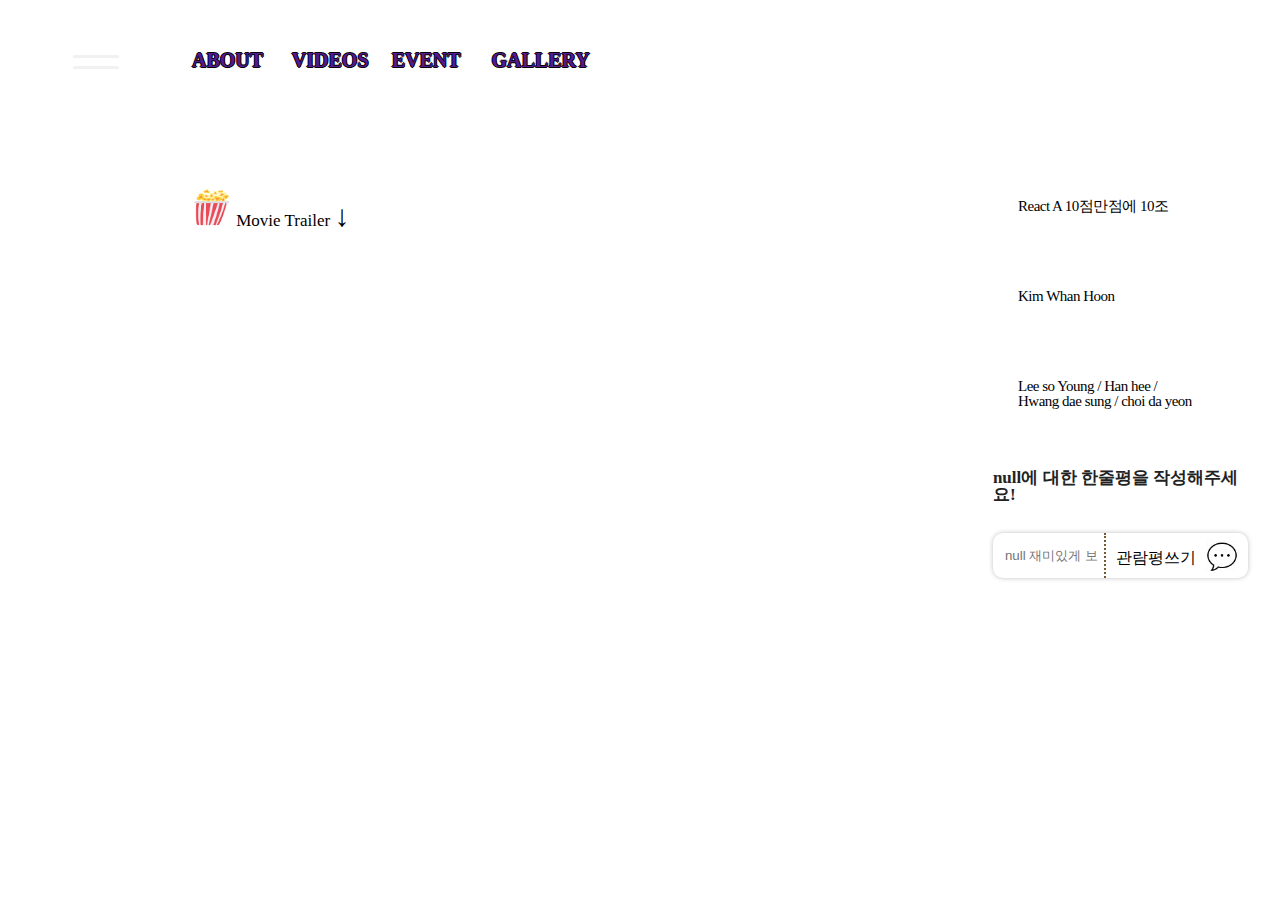
==== detailIndex.html @ 6a3ec354 "Merge pull request #13 from ddooo00/ddo" ====
<!DOCTYPE html>
<html lang="en">
  <head>
    <meta charset="UTF-8" />
    <meta http-equiv="X-UA-Compatible" content="IE=edge" />
    <meta name="viewport" content="width=device-width, initial-scale=1.0" />
    <link
      href="https://fonts.googleapis.com/css2?family=Noto+Sans+KR:wght@100;300;400;500;700;900&display=swap"
      rel="stylesheet"
    />
    <link
      href="https://fonts.googleapis.com/css2?family=Prompt:wght@100;200;300;400;500;600;700;800;900&display=swap"
      rel="stylesheet"
    />
    <link
      rel="stylesheet"
      href="https://cdnjs.cloudflare.com/ajax/libs/font-awesome/6.4.0/css/all.min.css"
      integrity="sha512-iecdLmaskl7CVkqkXNQ/ZH/XLlvWZOJyj7Yy7tcenmpD1ypASozpmT/E0iPtmFIB46ZmdtAc9eNBvH0H/ZpiBw=="
      crossorigin="anonymous"
    />
    <link rel="stylesheet" href="./css/reset.css" />
    <link rel="stylesheet" href="./css/style.css" />
    <script defer src="/js/detail.js"></script>
    <!-- <script defer src="/js/comment.js"></script> -->
    <title>Document</title>
  </head>
  <body>
    <div id="background-img">
      <div class="menuLine-inner">
        <div id="main-back">
          <div></div>
          <div></div>
        </div>
      </div>
      <div class="section-wrap">
        <header>
          <nav>
            <ul class="menu-list">
              <li id="li1">
                <a
                  id="shake"
                  style="
                    text-shadow: -1px 0 #000, 0 1px #000, 1px 0 #000,
                      0 -1px #000;
                  "
                  href=""
                  >ABOUT</a
                >
              </li>
              <li id="li2">
                <a
                  id="shake"
                  style="
                    text-shadow: -1px 0 #000, 0 1px #000, 1px 0 #000,
                      0 -1px #000;
                  "
                  href=""
                  >VIDEOS</a
                >
              </li>
              <li ld="li3">
                <a
                  id="shake"
                  style="
                    text-shadow: -1px 0 #000, 0 1px #000, 1px 0 #000,
                      0 -1px #000;
                  "
                  href=""
                  >EVENT</a
                >
              </li>
              <li id="li4">
                <a
                  id="shake"
                  style="
                    text-shadow: -1px 0 #000, 0 1px #000, 1px 0 #000,
                      0 -1px #000;
                  "
                  href=""
                  >GALLERY</a
                >
              </li>
            </ul>
          </nav>
        </header>
        <section>
          <div class="section-inner">
            <p
              style="
                text-shadow: -1px 0 #000, 0 1px #000, 1px 0 #000, 0 -1px #000;
              "
              id="detail-title"
            >
              JOKER
            </p>
            <p
              style="
                text-shadow: -1px 0 #a8a0a0, 0 1px #000, 1px 0 #000, 0 -1px #000;
              "
              class="detail-overview"
            >
              After reuniting with Gwen Stacy, Brooklyn’s full-time, friendly
              neighborhood Spider-Man is catapulted across the Multiverse, where
              he encounters the Spider Society, a team of Spider-People charged
              with protecting the Multiverse’s very existence. But when the
              heroes clash on how to handle a new threat, Miles finds himself
              pitted against the other Spiders and must set out on his own to
              save those he loves most.
            </p>
            <p class="learn-more">
              <img id="move" src="./img/jaconda-pop-corn.gif" alt="" /> Movie
              Trailer <a id="point">↓</a>
            </p>
            <dl>
              <iframe
                class="player"
                frameborder="0"
                allowfullscreen="1"
                allow="accelerometer; autoplay; clipboard-write; encrypted-media; gyroscope; picture-in-picture; web-share"
                title="FAST X | Official Trailer"
                width="100%"
                height="250"
                src="https://www.youtube.com/embed/32RAq6JzY-w?playsinline=1&amp;playlist=32RAq6JzY-w&amp;autoplay=0&amp;color=white&amp;controls=1&amp;fs=1&amp;enablejsapi=1&amp;origin=http%3A%2F%2F127.0.0.1%3A5500&amp;widgetid=1"
              ></iframe>
            </dl>
          </div>
        </section>
      </div>
      <aside>
        <div class="sns-wrap">
          <div class="sns">
            <ul class="sns-list">
              <li class="followUs">FOLLOW US</li>

              <li><i class="fa fa-brands fa-youtube"></i></li>
              <li><i class="fa fa-brands fa-facebook-f"></i></li>
              <li><i class="fa fa-brands fa-twitter"></i></li>
            </ul>
          </div>
        </div>
        <div class="movieInfo-wrap">
          <ul class="movieInfo-list">
            <li>
              <p class="movieInfo-title">GROUP</p>
              <p class="movieInfo-info">React A 10점만점에 10조</p>
            </li>
            <li>
              <p class="movieInfo-title">captain</p>
              <p class="movieInfo-info">Kim Whan Hoon</p>
            </li>
            <li>
              <p class="movieInfo-title">Member</p>
              <p class="movieInfo-info">
                Lee so Young / Han hee /<br />
                Hwang dae sung / choi da yeon
              </p>
            </li>
          </ul>
        </div>
        <div id="comment-container">
          <h3
            style="font-weight: bold; text-decoration: dashed; font-size: 17px"
          >
            OOOO에 대한 한줄평을 작성해주세요!
          </h3>
          <div id="comment-input-container">
            <input type="text" name="comment" id="comment-input" />
            <div id="write-comment-icon-container">
              <img src="./img/write-comment-animated.gif" />
              <p>관람평쓰기</p>
            </div>
          </div>
          <div class="comments-list">
            <div class="comment">
              <span class="writer">김환훈</span>
              <input
                type="text"
                name="comment-list"
                class="comment-value"
                readonly
                value="asdfasdfs"
              />
              <div class="comment-list-container">
                <img class="edit-button" src="./img/edit.png" />
                <img class="delete-button" src="./img/delete.png" />
              </div>
            </div>
          </div>
        </div>
      </aside>
    </div>
    <script src="./js/comment.js"></script>
  </body>
</html>
---- css/style.css ----
:root {
  --line-color: rgba(255, 255, 255, 0.1);
  --border-color: rgba(255, 255, 255, 0.1);
  --text-color: rgba(255, 255, 255, 0.8);
}
body {
  width: 100%;
  height: 100vh;
}
#background-img {
  height: 100vh;
  background: url(/images/main-background.jpg) no-repeat;
  background-size: 100% 100%;
  background-position: center;
  background-blend-mode: multiply;
}
.menuLine-inner {
  width: 15%;
  height: 100vh;
  float: left;
}
#main-back {
  width: 50%;
  margin: 55px auto 0px auto;
  position: relative;
  left: 0;
  top: 0;
  cursor: pointer;
}
#main-back::before {
  display: block;
  content: "";
  position: absolute;
  left: 50%;
  top: -60px;
  margin-left: -1px;
  width: 2px;
  height: 40px;
  background-color: var(--line-color);
}
#main-back::after {
  display: block;
  content: "";
  position: absolute;
  left: 50%;
  top: 40px;
  margin-left: -1px;
  width: 2px;
  height: calc(100vh - 95px);
  background-color: var(--line-color);
}
#main-back div {
  width: 46px;
  height: 3px;
  background-color: #f1f1f1;
  border-radius: 2px;
  margin: 0 auto 8px auto;
}
.section-wrap {
  width: 60%;
  float: left;
}
header {
  width: 100%;
}
.menu-list {
  display: flex;
}

.menu-list li {
  width: 13%;
  padding: 50px 0px;
  font-size: 20px;
  font-weight: bold;
  color: white;
}

.menu-list a {
  text-decoration: none;
}

#shake:hover {
  color: red;
  font-size: 22px;
}

section {
}
.section-inner {
  padding: 4% 35% 0px 0px;
}
#detail-title {
  font-size: 70px;
  margin-bottom: 17px;
  font-weight: 700;
}
.detail-overview {
  font-size: 15px;
  font-weight: 300;
  line-height: 25px;
  margin-bottom: 7%;
  word-break: break-all;
}
.learn-more {
  font-size: 17px;
  position: relative;
  left: 0;
  top: 0;
}
.learn-more::after {
  display: block;
  content: "";
  width: 154px;
  height: 18px;
  background: url(/images/learn-arrow.png) no-repeat;
  position: absolute;
  left: 150px;
  top: 50%;
  margin-top: -9px;
}
dl {
  padding-top: 24%;
}
dt {
  font-size: 22px;
  color: var(--text-color);
  font-weight: 500;
  padding-bottom: 15px;
}
dd {
  font-size: 20px;
  font-weight: 300;
}
aside {
  width: 25%;
  height: 100vh;
  float: right;
  box-sizing: border-box;
  border-left: solid 1px var(--border-color);
}
.sns-wrap {
}
.sns {
  display: flex;
  padding: 45px;
  border-bottom: solid 1px var(--border-color);
}
.sns-list {
  display: flex;
  width: 100%;
  justify-content: space-around;
}
.sns-list li {
}
.followUs {
  font-size: 25px;
  font-weight: 500;
  letter-spacing: -0.5px;
  color: var(--text-color);
}
.fa {
  font-size: 20px;
  color: var(--text-color);
}
.movieInfo-list {
  padding: 48px 0px 0px 57px;
}
.movieInfo-list li {
  margin-bottom: 40px;
}
.movieInfo-title {
  font-size: 20px;
  font-weight: 500;
  letter-spacing: 0.5px;
  margin-bottom: 15px;
  color: var(--text-color);
}
.movieInfo-info {
  font-size: 15px;
  letter-spacing: -0.5px;
}
#move {
  width: 40px;
  height: 40px;
}
#point {
  font-size: 30px;
}
.player {
  margin-top: -100px;
  width: 460px;
  height: 300px;
}
/* 코멘트 */
#comment-container {
  display: flex;
  flex-direction: column;
  align-items: center;
  gap: 30px;
  margin-bottom: 80px;
  width: 100%;
  max-width: 1200px;
}

#comment-container h3 {
  width: 80%;
  padding: 20px 0 0 0;
  font-size: 1.2rem;
  color: #222;
}

#comment-input-container {
  display: flex;
  width: 80%;
  position: relative;
}
#comment-input {
  width: 100%;
  padding: 15px;
  padding-right: 150px;
  border-radius: 10px;
  border: none;
  box-shadow: 0 0 5px 0 #c0c0c0;
  color: #222;
  padding-left: 60px;
}
#comment-input {
  padding-left: 12px;
}
#write-comment-icon-container {
  position: absolute;
  display: flex;
  top: 0;
  bottom: 0;
  right: 0;
  align-items: center;
  flex-direction: row-reverse;
  gap: 10px;
  border-width: 0px 0px 0px 2px;
  border-color: #735936;
  border-style: dotted;
  padding: 10px;
  border-radius: 0 10px 10px 0;
  cursor: pointer;
  transition: ease-in-out 1s;
}

#write-comment-icon-container img {
  width: 32px;
}
#write-comment-icon-container p,
#comment-list-container p {
  padding-top: 5px;
}
#write-comment-icon-container:hover {
  transform: translateX(-30px);
  transition: ease-in-out 0.2s;
  border-color: #ae7122;
  border-style: dotted;
  border-width: 2px;
}
#write-comment-icon-container:active {
  transform: translateX(0px);
  transition: ease-in-out 0.6s;
  border-color: #ae7122;
  border-style: dotted;
  border-width: 2px;
}

.comment {
  display: flex;
  width: 80%;
  position: relative;
}

.comment-list-container {
  position: absolute;
  display: flex;
  top: 0;
  bottom: 0;
  right: 0;
  align-items: center;
  flex-direction: row;
  justify-content: end;
  gap: 15px;
  border-width: 0px 0px 0px 1px;
  border-color: #b2b2b2;
  border-style: solid;
  padding: 10px;
  border-radius: 0 10px 10px 0;
  transition: ease-in-out 1s;
  width: 132px;
}

.comment-list-container img {
  width: 22px;
  cursor: pointer;
}

.writer {
  position: absolute;
  top: 15px;
  left: 10px;
  color: black;
}

.comments-list {
  width: 80%;
  display: flex;
  flex-direction: column;
  gap: 25px;
}

.comment {
  display: flex;
  width: 100%;
}

.comment-value {
  width: 100%;
  padding: 15px;
  padding-right: 150px;
  border-radius: 10px;
  border: none;
  box-shadow: 0 0 5px 0 #c0c0c0;
  color: #222;
  padding-left: 60px;
}

.comment-time {
  font-size: 0.7rem;
  color: #555;
  position: absolute;
  right: 70px;
  top: 10px;
  text-align: center;
  line-height: 1.3;
}
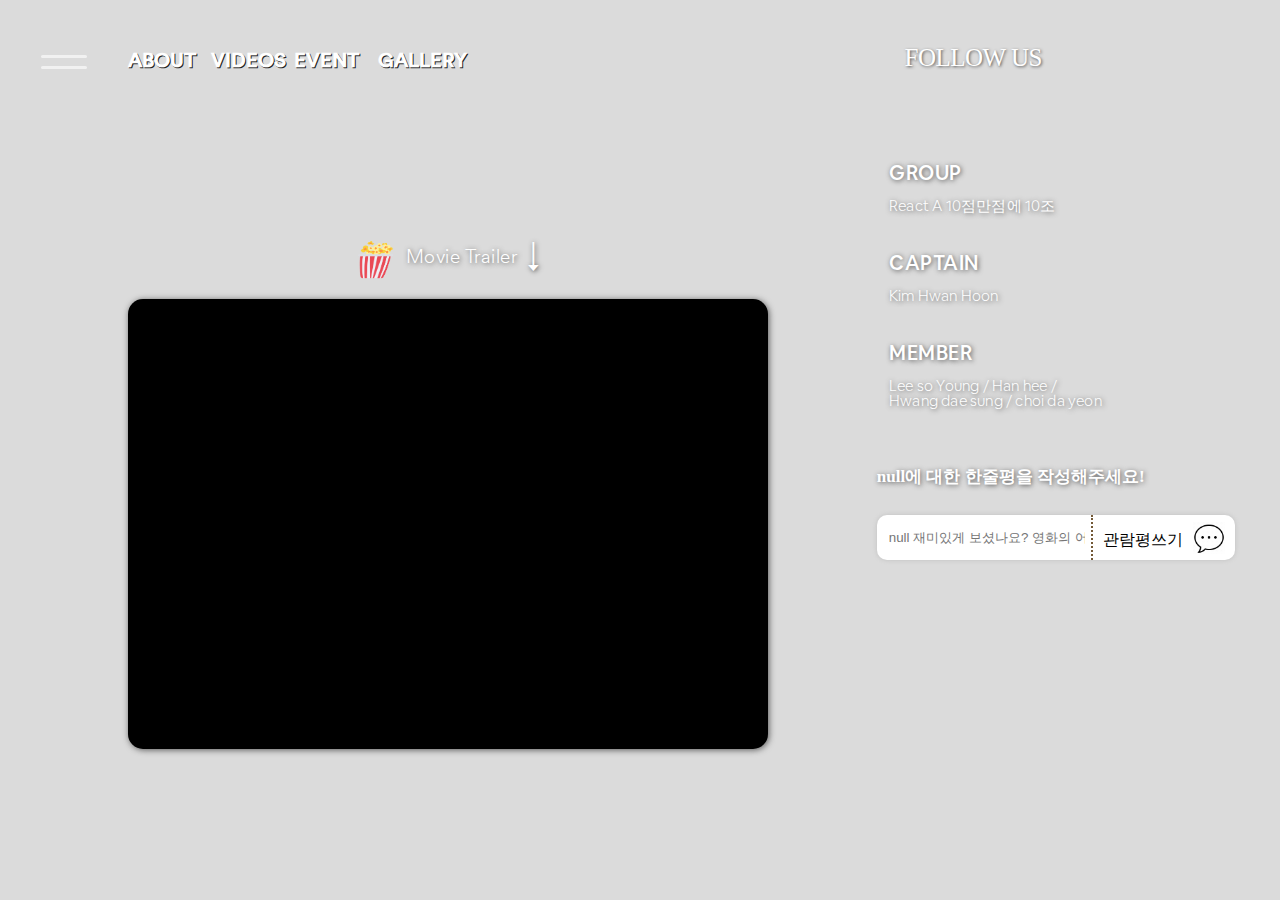
==== commit 36f3c546: "20230608 version 1.0.0 수고하셨습니다!" ====
--- a/detailIndex.html
+++ b/detailIndex.html
@@ -1,194 +1,120 @@
 <!DOCTYPE html>
 <html lang="en">
-  <head>
-    <meta charset="UTF-8" />
-    <meta http-equiv="X-UA-Compatible" content="IE=edge" />
-    <meta name="viewport" content="width=device-width, initial-scale=1.0" />
-    <link
-      href="https://fonts.googleapis.com/css2?family=Noto+Sans+KR:wght@100;300;400;500;700;900&display=swap"
-      rel="stylesheet"
-    />
-    <link
-      href="https://fonts.googleapis.com/css2?family=Prompt:wght@100;200;300;400;500;600;700;800;900&display=swap"
-      rel="stylesheet"
-    />
-    <link
-      rel="stylesheet"
-      href="https://cdnjs.cloudflare.com/ajax/libs/font-awesome/6.4.0/css/all.min.css"
-      integrity="sha512-iecdLmaskl7CVkqkXNQ/ZH/XLlvWZOJyj7Yy7tcenmpD1ypASozpmT/E0iPtmFIB46ZmdtAc9eNBvH0H/ZpiBw=="
-      crossorigin="anonymous"
-    />
-    <link rel="stylesheet" href="./css/reset.css" />
-    <link rel="stylesheet" href="./css/style.css" />
-    <script defer src="/js/detail.js"></script>
-    <!-- <script defer src="/js/comment.js"></script> -->
-    <title>Document</title>
-  </head>
-  <body>
-    <div id="background-img">
-      <div class="menuLine-inner">
-        <div id="main-back">
-          <div></div>
-          <div></div>
+
+<head>
+  <meta charset="UTF-8" />
+  <meta http-equiv="X-UA-Compatible" content="IE=edge" />
+  <meta name="viewport" content="width=device-width, initial-scale=1.0" />
+  <link href="https://fonts.googleapis.com/css2?family=Noto+Sans+KR:wght@100;300;400;500;700;900&display=swap"
+    rel="stylesheet" />
+  <link href="https://fonts.googleapis.com/css2?family=Prompt:wght@100;200;300;400;500;600;700;800;900&display=swap"
+    rel="stylesheet" />
+  <link rel="stylesheet" href="https://cdnjs.cloudflare.com/ajax/libs/font-awesome/6.4.0/css/all.min.css"
+    integrity="sha512-iecdLmaskl7CVkqkXNQ/ZH/XLlvWZOJyj7Yy7tcenmpD1ypASozpmT/E0iPtmFIB46ZmdtAc9eNBvH0H/ZpiBw=="
+    crossorigin="anonymous" />
+  <link rel="stylesheet" href="./css/reset.css" />
+  <link rel="stylesheet" href="./css/detailed_style.css" />
+  <script src="./js/comment.js" defer></script>
+  <script defer src="/js/detail.js"></script>
+  <script src="https://www.youtube.com/iframe_api" defer></script>
+  <!-- <script defer src="/js/comment.js"></script> -->
+  <title>Document</title>
+</head>
+
+<body>
+  <div id="background-img">
+    <div class="menuLine-inner">
+      <div id="main-back">
+        <div></div>
+        <div></div>
+      </div>
+    </div>
+    <div class="section-wrap">
+      <header>
+        <nav>
+          <ul class="menu-list">
+            <li id="li1">
+              <a id="shake" href="">ABOUT</a>
+            </li>
+            <li id="li2">
+              <a id="shake" href="">VIDEOS</a>
+            </li>
+            <li ld="li3">
+              <a id="shake" href="">EVENT</a>
+            </li>
+            <li id="li4">
+              <a id="shake" href="">GALLERY</a>
+            </li>
+          </ul>
+        </nav>
+      </header>
+      <section>
+        <div class="section-inner">
+          <h1 id="detail-title"></h1>
+          <p class="detail-overview"></p>
+          <p class="learn-more">
+            <img id="move" src="./img/jaconda-pop-corn.gif" alt="" /> Movie
+            Trailer <a id="point">↓</a>
+          </p>
+        </div>
+        <div id="player"></div>
+      </section>
+    </div>
+    <aside>
+      <div class="sns-wrap">
+        <div class="sns">
+          <ul class="sns-list">
+            <li class="followUs">FOLLOW US</li>
+            <li><i class="fa fa-brands fa-youtube"></i></li>
+            <li><i class="fa fa-brands fa-facebook-f"></i></li>
+            <li><i class="fa fa-brands fa-twitter"></i></li>
+          </ul>
         </div>
       </div>
-      <div class="section-wrap">
-        <header>
-          <nav>
-            <ul class="menu-list">
-              <li id="li1">
-                <a
-                  id="shake"
-                  style="
-                    text-shadow: -1px 0 #000, 0 1px #000, 1px 0 #000,
-                      0 -1px #000;
-                  "
-                  href=""
-                  >ABOUT</a
-                >
-              </li>
-              <li id="li2">
-                <a
-                  id="shake"
-                  style="
-                    text-shadow: -1px 0 #000, 0 1px #000, 1px 0 #000,
-                      0 -1px #000;
-                  "
-                  href=""
-                  >VIDEOS</a
-                >
-              </li>
-              <li ld="li3">
-                <a
-                  id="shake"
-                  style="
-                    text-shadow: -1px 0 #000, 0 1px #000, 1px 0 #000,
-                      0 -1px #000;
-                  "
-                  href=""
-                  >EVENT</a
-                >
-              </li>
-              <li id="li4">
-                <a
-                  id="shake"
-                  style="
-                    text-shadow: -1px 0 #000, 0 1px #000, 1px 0 #000,
-                      0 -1px #000;
-                  "
-                  href=""
-                  >GALLERY</a
-                >
-              </li>
-            </ul>
-          </nav>
-        </header>
-        <section>
-          <div class="section-inner">
-            <p
-              style="
-                text-shadow: -1px 0 #000, 0 1px #000, 1px 0 #000, 0 -1px #000;
-              "
-              id="detail-title"
-            >
-              JOKER
+      <div class="movieInfo-wrap">
+        <ul class="movieInfo-list">
+          <li>
+            <h3 class="movieInfo-title">GROUP</h3>
+            <p class="movieInfo-info">React A 10점만점에 10조</p>
+          </li>
+          <li>
+            <h3 class="movieInfo-title">captain</h3>
+            <p class="movieInfo-info">Kim Hwan Hoon</p>
+          </li>
+          <li>
+            <h3 class="movieInfo-title">Member</h3>
+            <p class="movieInfo-info">
+              Lee so Young / Han hee /<br />
+              Hwang dae sung / choi da yeon
             </p>
-            <p
-              style="
-                text-shadow: -1px 0 #a8a0a0, 0 1px #000, 1px 0 #000, 0 -1px #000;
-              "
-              class="detail-overview"
-            >
-              After reuniting with Gwen Stacy, Brooklyn’s full-time, friendly
-              neighborhood Spider-Man is catapulted across the Multiverse, where
-              he encounters the Spider Society, a team of Spider-People charged
-              with protecting the Multiverse’s very existence. But when the
-              heroes clash on how to handle a new threat, Miles finds himself
-              pitted against the other Spiders and must set out on his own to
-              save those he loves most.
-            </p>
-            <p class="learn-more">
-              <img id="move" src="./img/jaconda-pop-corn.gif" alt="" /> Movie
-              Trailer <a id="point">↓</a>
-            </p>
-            <dl>
-              <iframe
-                class="player"
-                frameborder="0"
-                allowfullscreen="1"
-                allow="accelerometer; autoplay; clipboard-write; encrypted-media; gyroscope; picture-in-picture; web-share"
-                title="FAST X | Official Trailer"
-                width="100%"
-                height="250"
-                src="https://www.youtube.com/embed/32RAq6JzY-w?playsinline=1&amp;playlist=32RAq6JzY-w&amp;autoplay=0&amp;color=white&amp;controls=1&amp;fs=1&amp;enablejsapi=1&amp;origin=http%3A%2F%2F127.0.0.1%3A5500&amp;widgetid=1"
-              ></iframe>
-            </dl>
-          </div>
-        </section>
+          </li>
+        </ul>
       </div>
-      <aside>
-        <div class="sns-wrap">
-          <div class="sns">
-            <ul class="sns-list">
-              <li class="followUs">FOLLOW US</li>
-
-              <li><i class="fa fa-brands fa-youtube"></i></li>
-              <li><i class="fa fa-brands fa-facebook-f"></i></li>
-              <li><i class="fa fa-brands fa-twitter"></i></li>
-            </ul>
+      <div id="comment-container">
+        <h3 style="font-weight: bold; text-decoration: dashed; font-size: 17px">
+          OOOO에 대한 한줄평을 작성해주세요!
+        </h3>
+        <div id="comment-input-container">
+          <input type="text" name="comment" id="comment-input" />
+          <div id="write-comment-icon-container">
+            <img src="./img/write-comment-animated.gif" />
+            <p>관람평쓰기</p>
           </div>
         </div>
-        <div class="movieInfo-wrap">
-          <ul class="movieInfo-list">
-            <li>
-              <p class="movieInfo-title">GROUP</p>
-              <p class="movieInfo-info">React A 10점만점에 10조</p>
-            </li>
-            <li>
-              <p class="movieInfo-title">captain</p>
-              <p class="movieInfo-info">Kim Whan Hoon</p>
-            </li>
-            <li>
-              <p class="movieInfo-title">Member</p>
-              <p class="movieInfo-info">
-                Lee so Young / Han hee /<br />
-                Hwang dae sung / choi da yeon
-              </p>
-            </li>
-          </ul>
-        </div>
-        <div id="comment-container">
-          <h3
-            style="font-weight: bold; text-decoration: dashed; font-size: 17px"
-          >
-            OOOO에 대한 한줄평을 작성해주세요!
-          </h3>
-          <div id="comment-input-container">
-            <input type="text" name="comment" id="comment-input" />
-            <div id="write-comment-icon-container">
-              <img src="./img/write-comment-animated.gif" />
-              <p>관람평쓰기</p>
-            </div>
-          </div>
-          <div class="comments-list">
-            <div class="comment">
-              <span class="writer">김환훈</span>
-              <input
-                type="text"
-                name="comment-list"
-                class="comment-value"
-                readonly
-                value="asdfasdfs"
-              />
-              <div class="comment-list-container">
-                <img class="edit-button" src="./img/edit.png" />
-                <img class="delete-button" src="./img/delete.png" />
-              </div>
+        <div class="comments-list">
+          <div class="comment">
+            <span class="writer">김환훈</span>
+            <input type="text" name="comment-list" class="comment-value" readonly value="asdfasdfs" />
+            <div class="comment-list-container">
+              <img class="edit-button" src="./img/edit.png" />
+              <img class="delete-button" src="./img/delete.png" />
             </div>
           </div>
         </div>
-      </aside>
-    </div>
-    <script src="./js/comment.js"></script>
-  </body>
-</html>
+      </div>
+    </aside>
+  </div>
+
+</body>
+
+</html>--- a/css/detailed_style.css
+++ b/css/detailed_style.css
@@ -0,0 +1,432 @@
+@font-face {
+  font-family: Circular-lt;
+  src: url(./font/CircularSpotifyTxT-Light.ttf);
+}
+
+@font-face {
+  font-family: Circular-md;
+  src: url(./font/CircularSpotifyTxT-Med.ttf);
+}
+
+@font-face {
+  font-family: Airbnb-Cereal-lt;
+  src: url(./font/AirbnbCereal_W_Lt.otf);
+}
+
+@font-face {
+  font-family: Airbnb-Cereal-md;
+  src: url(./font/AirbnbCereal_W_Md.otf);
+}
+
+h1 {
+  font-family: Circular-md;
+}
+
+body {
+  width: 100%;
+  height: 100vh;
+}
+
+i {
+  cursor: pointer;
+}
+
+#background-img {
+  width: 100%;
+  min-width: 1200px;
+  height: 100vh;
+  background: url(/img/main-background.jpg) no-repeat;
+  background-size: 100% 100% !important;
+  background-position: center !important;
+  background-color: #04040425 !important;
+  background-blend-mode: multiply;
+}
+
+.menuLine-inner {
+  width: 10%;
+  height: 100vh;
+  float: left;
+}
+
+#main-back {
+  width: 50%;
+  margin: 55px auto 0px auto;
+  position: relative;
+  left: 0;
+  top: 0;
+  cursor: pointer;
+}
+
+#main-back::before {
+  display: block;
+  content: "";
+  position: absolute;
+  left: 50%;
+  top: -60px;
+  margin-left: -1px;
+  width: 2px;
+  height: 40px;
+  background-color: var(--line-color);
+}
+
+#main-back::after {
+  display: block;
+  content: "";
+  position: absolute;
+  left: 50%;
+  top: 40px;
+  margin-left: -1px;
+  width: 2px;
+  height: calc(100vh - 95px);
+  background-color: var(--line-color);
+}
+
+#main-back div {
+  width: 46px;
+  height: 3px;
+  background-color: #f1f1f1;
+  border-radius: 2px;
+  margin: 0 auto 8px auto;
+}
+
+.section-wrap {
+  width: 50%;
+  float: left;
+}
+
+header {
+  width: 100%;
+}
+
+.menu-list {
+  display: flex;
+}
+
+.menu-list li {
+  width: 13%;
+  padding: 50px 0px;
+  font-size: 20px;
+  font-weight: bold;
+  color: white;
+}
+
+.menu-list a {
+  text-decoration: none;
+  color: white;
+  font-family: Circular-md, -apple-system, "system-ui", "Segoe UI", Roboto, Oxygen, Ubuntu, Cantarell, "Fira Sans", "Droid Sans", "Helvetica Neue", sans-serif;
+  text-shadow: 1px 1px #222;
+  transition: 0.25s ease-in-out;
+}
+
+#shake:hover {
+  color: red;
+  font-size: 22px;
+}
+
+section {
+  display: flex;
+  flex-direction: column;
+  gap: 20px;
+}
+
+.section-inner {
+  display: flex;
+  flex-direction: column;
+  gap: 50px;
+  color: white;
+  font-family: Circular-lt, -apple-system, "system-ui", "Segoe UI", Roboto, Oxygen, Ubuntu, Cantarell, "Fira Sans", "Droid Sans", "Helvetica Neue", sans-serif
+}
+
+.section-inner:nth-child(1) {
+  text-shadow: 3px 3px #222;
+}
+
+.detail-overview {
+  text-shadow: 1px 1px 5px #545454;
+  letter-spacing: 0.5px;
+}
+
+#detail-title {
+  font-size: 70px;
+  margin-bottom: 17px;
+  font-weight: 700;
+}
+
+.detail-overview {
+  font-size: 1rem;
+  font-weight: 400;
+  line-height: 1.5;
+}
+
+.learn-more {
+  display: flex;
+  justify-content: center;
+  align-items: center;
+  gap: 10px;
+  font-size: 1.2rem;
+  position: relative;
+  left: 0;
+  top: 0;
+  text-shadow: 1px 1px 5px #545454;
+  letter-spacing: 0.5px;
+}
+
+dl {
+  padding-top: 24%;
+}
+
+dt {
+  font-size: 22px;
+  color: var(--text-color);
+  font-weight: 500;
+  padding-bottom: 15px;
+}
+
+dd {
+  font-size: 20px;
+  font-weight: 300;
+}
+
+aside {
+  width: 35%;
+  height: 100vh;
+  float: right;
+  box-sizing: border-box;
+  border-left: solid 1px var(--border-color);
+
+}
+
+.sns-wrap {
+  color: white;
+  text-shadow: 1px 1px 3px #545454;
+}
+
+.sns {
+  display: flex;
+  padding: 45px;
+  border-bottom: solid 1px var(--border-color);
+}
+
+.sns-list {
+  display: flex;
+  width: 100%;
+  justify-content: space-around;
+}
+
+.followUs {
+  font-size: 25px;
+  font-weight: 500;
+  letter-spacing: -0.5px;
+  color: var(--text-color);
+}
+
+.fa {
+  font-size: 20px;
+  color: var(--text-color);
+}
+
+.movieInfo-list {
+  padding: 48px 0px 0px 57px;
+}
+
+.movieInfo-list li {
+  margin-bottom: 40px;
+}
+
+.movieInfo-title {
+  font-size: 20px;
+  font-weight: 500;
+  letter-spacing: 0.5px;
+  margin-bottom: 15px;
+  color: var(--text-color);
+}
+
+.movieInfo-info {
+  font-size: 15px;
+  letter-spacing: -0.5px;
+}
+
+#move {
+  width: 40px;
+  height: 40px;
+}
+
+#point {
+  font-size: 30px;
+}
+
+#player {
+  width: 100%;
+  height: 450px;
+  background: black;
+  border-radius: 15px;
+  box-shadow: 1px 1px 6px 0px #5a5a5a;
+}
+
+/* 코멘트 */
+#comment-container {
+  display: flex;
+  flex-direction: column;
+  align-items: center;
+  gap: 30px;
+  margin-bottom: 80px;
+  width: 100%;
+  max-width: 1200px;
+}
+
+#comment-container h3 {
+  width: 80%;
+  padding: 20px 0 0 0;
+  font-size: 1.3rem;
+  color: #ffffff;
+  text-shadow: 1px 1px 5px #545454;
+}
+
+#comment-input-container {
+  display: flex;
+  width: 80%;
+  position: relative;
+}
+
+#comment-input {
+  width: 100%;
+  padding: 15px;
+  padding-right: 150px;
+  border-radius: 10px;
+  border: none;
+  box-shadow: 0 0 5px 0 #c0c0c0;
+  color: #222;
+  padding-left: 60px;
+}
+
+#comment-input {
+  padding-left: 12px;
+}
+
+#write-comment-icon-container {
+  position: absolute;
+  display: flex;
+  top: 0;
+  bottom: 0;
+  right: 0;
+  align-items: center;
+  flex-direction: row-reverse;
+  gap: 10px;
+  border-width: 0px 0px 0px 2px;
+  border-color: #735936;
+  border-style: dotted;
+  padding: 10px;
+  border-radius: 0 10px 10px 0;
+  cursor: pointer;
+  transition: ease-in-out 1s;
+}
+
+#write-comment-icon-container img {
+  width: 32px;
+}
+
+#write-comment-icon-container p,
+#comment-list-container p {
+  padding-top: 5px;
+}
+
+#write-comment-icon-container:hover {
+  transform: translateX(-30px);
+  transition: ease-in-out 0.2s;
+  border-color: #ae7122;
+  border-style: dotted;
+  border-width: 2px;
+}
+
+#write-comment-icon-container:active {
+  transform: translateX(0px);
+  transition: ease-in-out 0.6s;
+  border-color: #ae7122;
+  border-style: dotted;
+  border-width: 2px;
+}
+
+.comment {
+  display: flex;
+  width: 80%;
+  position: relative;
+}
+
+.comment-list-container {
+  position: absolute;
+  display: flex;
+  top: 0;
+  bottom: 0;
+  right: 0;
+  align-items: center;
+  flex-direction: row;
+  justify-content: end;
+  gap: 15px;
+  border-width: 0px 0px 0px 1px;
+  border-color: #b2b2b2;
+  border-style: solid;
+  padding: 10px;
+  border-radius: 0 10px 10px 0;
+  transition: ease-in-out 1s;
+  width: 132px;
+}
+
+.comment-list-container img {
+  width: 22px;
+  cursor: pointer;
+}
+
+.writer {
+  position: absolute;
+  top: 15px;
+  left: 10px;
+  color: black;
+}
+
+.comments-list {
+  width: 80%;
+  display: flex;
+  flex-direction: column;
+  gap: 25px;
+}
+
+.comment {
+  display: flex;
+  width: 100%;
+}
+
+.comment-value {
+  width: 100%;
+  padding: 15px;
+  padding-right: 150px;
+  border-radius: 10px;
+  border: none;
+  box-shadow: 0 0 5px 0 #c0c0c0;
+  color: #222;
+  padding-left: 60px;
+}
+
+.comment-time {
+  font-size: 0.7rem;
+  color: #555;
+  position: absolute;
+  right: 70px;
+  top: 10px;
+  text-align: center;
+  line-height: 1.3;
+}
+
+.movieInfo-wrap p {
+  color: white;
+  font-family: Airbnb-Cereal-lt, -apple-system, "system-ui", "Segoe UI", Roboto, Oxygen, Ubuntu, Cantarell, "Fira Sans", "Droid Sans", "Helvetica Neue", sans-serif;
+  letter-spacing: 0.2px;
+  text-shadow: 1px 1px 5px #545454;
+}
+
+.movieInfo-wrap h3 {
+  color: white;
+  font-family: Airbnb-Cereal-md, -apple-system, "system-ui", "Segoe UI", Roboto, Oxygen, Ubuntu, Cantarell, "Fira Sans", "Droid Sans", "Helvetica Neue", sans-serif;
+  letter-spacing: 0.5px;
+  text-shadow: 1px 1px 5px #545454;
+  text-transform: uppercase;
+}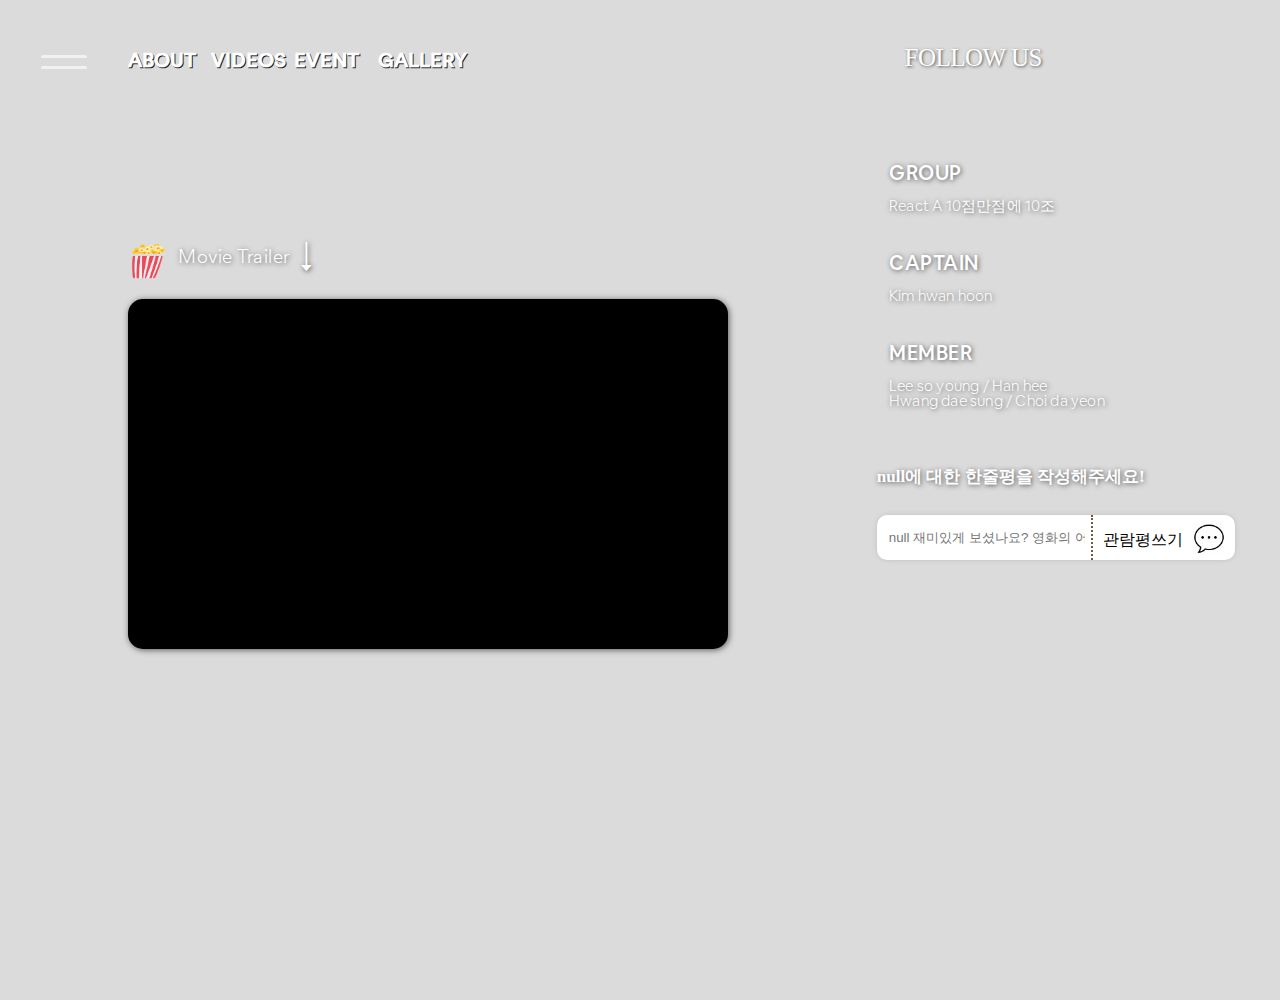
==== commit 7e08ff4a: "파비콘, 상세페이지 타이틀변경" ====
--- a/detailIndex.html
+++ b/detailIndex.html
@@ -1,120 +1,138 @@
 <!DOCTYPE html>
 <html lang="en">
+  <head>
+    <meta charset="UTF-8" />
+    <meta http-equiv="X-UA-Compatible" content="IE=edge" />
+    <meta name="viewport" content="width=device-width, initial-scale=1.0" />
+    <link
+      href="https://fonts.googleapis.com/css2?family=Noto+Sans+KR:wght@100;300;400;500;700;900&display=swap"
+      rel="stylesheet"
+    />
+    <link
+      href="https://fonts.googleapis.com/css2?family=Prompt:wght@100;200;300;400;500;600;700;800;900&display=swap"
+      rel="stylesheet"
+    />
+    <link
+      rel="stylesheet"
+      href="https://cdnjs.cloudflare.com/ajax/libs/font-awesome/6.4.0/css/all.min.css"
+      integrity="sha512-iecdLmaskl7CVkqkXNQ/ZH/XLlvWZOJyj7Yy7tcenmpD1ypASozpmT/E0iPtmFIB46ZmdtAc9eNBvH0H/ZpiBw=="
+      crossorigin="anonymous"
+    />
+    <link rel="stylesheet" href="./css/reset.css" />
+    <link rel="stylesheet" href="./css/detailed_style.css" />
+    <script src="./js/comment.js" defer></script>
+    <script defer src="/js/detail.js"></script>
+    <script src="https://www.youtube.com/iframe_api" defer></script>
+    <!-- <script defer src="/js/comment.js"></script> -->
+    <!-- 파비콘 생성 -->
+    <link
+      href="https://img.lovepik.com/free-png/20220108/lovepik-movie-board-png-image_401304105_wh860.png"
+      rel="chortcut icon"
+      type="image/x-icon"
+    />
+    <title>WatchTime(10조)</title>
+  </head>
 
-<head>
-  <meta charset="UTF-8" />
-  <meta http-equiv="X-UA-Compatible" content="IE=edge" />
-  <meta name="viewport" content="width=device-width, initial-scale=1.0" />
-  <link href="https://fonts.googleapis.com/css2?family=Noto+Sans+KR:wght@100;300;400;500;700;900&display=swap"
-    rel="stylesheet" />
-  <link href="https://fonts.googleapis.com/css2?family=Prompt:wght@100;200;300;400;500;600;700;800;900&display=swap"
-    rel="stylesheet" />
-  <link rel="stylesheet" href="https://cdnjs.cloudflare.com/ajax/libs/font-awesome/6.4.0/css/all.min.css"
-    integrity="sha512-iecdLmaskl7CVkqkXNQ/ZH/XLlvWZOJyj7Yy7tcenmpD1ypASozpmT/E0iPtmFIB46ZmdtAc9eNBvH0H/ZpiBw=="
-    crossorigin="anonymous" />
-  <link rel="stylesheet" href="./css/reset.css" />
-  <link rel="stylesheet" href="./css/detailed_style.css" />
-  <script src="./js/comment.js" defer></script>
-  <script defer src="/js/detail.js"></script>
-  <script src="https://www.youtube.com/iframe_api" defer></script>
-  <!-- <script defer src="/js/comment.js"></script> -->
-  <title>Document</title>
-</head>
-
-<body>
-  <div id="background-img">
-    <div class="menuLine-inner">
-      <div id="main-back">
-        <div></div>
-        <div></div>
+  <body>
+    <div id="background-img">
+      <div class="menuLine-inner">
+        <div id="main-back">
+          <div></div>
+          <div></div>
+        </div>
       </div>
-    </div>
-    <div class="section-wrap">
-      <header>
-        <nav>
-          <ul class="menu-list">
-            <li id="li1">
-              <a id="shake" href="">ABOUT</a>
+      <div class="section-wrap">
+        <header>
+          <nav>
+            <ul class="menu-list">
+              <li id="li1">
+                <a id="shake" href="">ABOUT</a>
+              </li>
+              <li id="li2">
+                <a id="shake" href="">VIDEOS</a>
+              </li>
+              <li ld="li3">
+                <a id="shake" href="">EVENT</a>
+              </li>
+              <li id="li4">
+                <a id="shake" href="">GALLERY</a>
+              </li>
+            </ul>
+          </nav>
+        </header>
+        <section>
+          <div class="section-inner">
+            <h1 id="detail-title"></h1>
+            <p class="detail-overview"></p>
+            <p class="learn-more">
+              <img id="move" src="./img/jaconda-pop-corn.gif" alt="" /> Movie
+              Trailer <a id="point">↓</a>
+            </p>
+          </div>
+          <div id="player"></div>
+        </section>
+      </div>
+      <aside>
+        <div class="sns-wrap">
+          <div class="sns">
+            <ul class="sns-list">
+              <li class="followUs">FOLLOW US</li>
+              <li><i class="fa fa-brands fa-youtube"></i></li>
+              <li><i class="fa fa-brands fa-facebook-f"></i></li>
+              <li><i class="fa fa-brands fa-twitter"></i></li>
+            </ul>
+          </div>
+        </div>
+        <div class="movieInfo-wrap">
+          <ul class="movieInfo-list">
+            <li>
+              <h3 class="movieInfo-title">GROUP</h3>
+              <p class="movieInfo-info">React A 10점만점에 10조</p>
             </li>
-            <li id="li2">
-              <a id="shake" href="">VIDEOS</a>
+            <li>
+              <h3 class="movieInfo-title">captain</h3>
+              <p class="movieInfo-info">Kim hwan hoon</p>
             </li>
-            <li ld="li3">
-              <a id="shake" href="">EVENT</a>
-            </li>
-            <li id="li4">
-              <a id="shake" href="">GALLERY</a>
+            <li>
+              <h3 class="movieInfo-title">Member</h3>
+              <p class="movieInfo-info">
+                Lee so young / Han hee <br />
+                Hwang dae sung / Choi da yeon
+              </p>
             </li>
           </ul>
-        </nav>
-      </header>
-      <section>
-        <div class="section-inner">
-          <h1 id="detail-title"></h1>
-          <p class="detail-overview"></p>
-          <p class="learn-more">
-            <img id="move" src="./img/jaconda-pop-corn.gif" alt="" /> Movie
-            Trailer <a id="point">↓</a>
-          </p>
         </div>
-        <div id="player"></div>
-      </section>
-    </div>
-    <aside>
-      <div class="sns-wrap">
-        <div class="sns">
-          <ul class="sns-list">
-            <li class="followUs">FOLLOW US</li>
-            <li><i class="fa fa-brands fa-youtube"></i></li>
-            <li><i class="fa fa-brands fa-facebook-f"></i></li>
-            <li><i class="fa fa-brands fa-twitter"></i></li>
-          </ul>
-        </div>
-      </div>
-      <div class="movieInfo-wrap">
-        <ul class="movieInfo-list">
-          <li>
-            <h3 class="movieInfo-title">GROUP</h3>
-            <p class="movieInfo-info">React A 10점만점에 10조</p>
-          </li>
-          <li>
-            <h3 class="movieInfo-title">captain</h3>
-            <p class="movieInfo-info">Kim Hwan Hoon</p>
-          </li>
-          <li>
-            <h3 class="movieInfo-title">Member</h3>
-            <p class="movieInfo-info">
-              Lee so Young / Han hee /<br />
-              Hwang dae sung / choi da yeon
-            </p>
-          </li>
-        </ul>
-      </div>
-      <div id="comment-container">
-        <h3 style="font-weight: bold; text-decoration: dashed; font-size: 17px">
-          OOOO에 대한 한줄평을 작성해주세요!
-        </h3>
-        <div id="comment-input-container">
-          <input type="text" name="comment" id="comment-input" />
-          <div id="write-comment-icon-container">
-            <img src="./img/write-comment-animated.gif" />
-            <p>관람평쓰기</p>
+        <div id="comment-container">
+          <h3
+            style="font-weight: bold; text-decoration: dashed; font-size: 17px"
+          >
+            OOOO에 대한 한줄평을 작성해주세요!
+          </h3>
+          <div id="comment-input-container">
+            <input type="text" name="comment" id="comment-input" />
+            <div id="write-comment-icon-container">
+              <img src="./img/write-comment-animated.gif" />
+              <p>관람평쓰기</p>
+            </div>
           </div>
-        </div>
-        <div class="comments-list">
-          <div class="comment">
-            <span class="writer">김환훈</span>
-            <input type="text" name="comment-list" class="comment-value" readonly value="asdfasdfs" />
-            <div class="comment-list-container">
-              <img class="edit-button" src="./img/edit.png" />
-              <img class="delete-button" src="./img/delete.png" />
+          <div class="comments-list">
+            <div class="comment">
+              <span class="writer">김환훈</span>
+              <input
+                type="text"
+                name="comment-list"
+                class="comment-value"
+                readonly
+                value="asdfasdfs"
+              />
+              <div class="comment-list-container">
+                <img class="edit-button" src="./img/edit.png" />
+                <img class="delete-button" src="./img/delete.png" />
+              </div>
             </div>
           </div>
         </div>
-      </div>
-    </aside>
-  </div>
-
-</body>
-
-</html>+      </aside>
+    </div>
+  </body>
+</html>
--- a/css/detailed_style.css
+++ b/css/detailed_style.css
@@ -24,7 +24,6 @@
 
 body {
   width: 100%;
-  height: 100vh;
 }
 
 i {
@@ -34,7 +33,7 @@
 #background-img {
   width: 100%;
   min-width: 1200px;
-  height: 100vh;
+  height: calc(100vh + 100px);
   background: url(/img/main-background.jpg) no-repeat;
   background-size: 100% 100% !important;
   background-position: center !important;
@@ -113,7 +112,9 @@
 .menu-list a {
   text-decoration: none;
   color: white;
-  font-family: Circular-md, -apple-system, "system-ui", "Segoe UI", Roboto, Oxygen, Ubuntu, Cantarell, "Fira Sans", "Droid Sans", "Helvetica Neue", sans-serif;
+  font-family: Circular-md, -apple-system, "system-ui", "Segoe UI", Roboto,
+    Oxygen, Ubuntu, Cantarell, "Fira Sans", "Droid Sans", "Helvetica Neue",
+    sans-serif;
   text-shadow: 1px 1px #222;
   transition: 0.25s ease-in-out;
 }
@@ -134,7 +135,9 @@
   flex-direction: column;
   gap: 50px;
   color: white;
-  font-family: Circular-lt, -apple-system, "system-ui", "Segoe UI", Roboto, Oxygen, Ubuntu, Cantarell, "Fira Sans", "Droid Sans", "Helvetica Neue", sans-serif
+  font-family: Circular-lt, -apple-system, "system-ui", "Segoe UI", Roboto,
+    Oxygen, Ubuntu, Cantarell, "Fira Sans", "Droid Sans", "Helvetica Neue",
+    sans-serif;
 }
 
 .section-inner:nth-child(1) {
@@ -160,7 +163,7 @@
 
 .learn-more {
   display: flex;
-  justify-content: center;
+  justify-content: flex-start;
   align-items: center;
   gap: 10px;
   font-size: 1.2rem;
@@ -193,7 +196,6 @@
   float: right;
   box-sizing: border-box;
   border-left: solid 1px var(--border-color);
-
 }
 
 .sns-wrap {
@@ -256,11 +258,18 @@
 }
 
 #player {
-  width: 100%;
   height: 450px;
   background: black;
   border-radius: 15px;
   box-shadow: 1px 1px 6px 0px #5a5a5a;
+  transition: ease-in-out 0.4s;
+}
+
+@media only screen and (height < 1000px) {
+  #player {
+    width: 600px;
+    height: 350px;
+  }
 }
 
 /* 코멘트 */
@@ -418,15 +427,19 @@
 
 .movieInfo-wrap p {
   color: white;
-  font-family: Airbnb-Cereal-lt, -apple-system, "system-ui", "Segoe UI", Roboto, Oxygen, Ubuntu, Cantarell, "Fira Sans", "Droid Sans", "Helvetica Neue", sans-serif;
+  font-family: Airbnb-Cereal-lt, -apple-system, "system-ui", "Segoe UI", Roboto,
+    Oxygen, Ubuntu, Cantarell, "Fira Sans", "Droid Sans", "Helvetica Neue",
+    sans-serif;
   letter-spacing: 0.2px;
   text-shadow: 1px 1px 5px #545454;
 }
 
 .movieInfo-wrap h3 {
   color: white;
-  font-family: Airbnb-Cereal-md, -apple-system, "system-ui", "Segoe UI", Roboto, Oxygen, Ubuntu, Cantarell, "Fira Sans", "Droid Sans", "Helvetica Neue", sans-serif;
+  font-family: Airbnb-Cereal-md, -apple-system, "system-ui", "Segoe UI", Roboto,
+    Oxygen, Ubuntu, Cantarell, "Fira Sans", "Droid Sans", "Helvetica Neue",
+    sans-serif;
   letter-spacing: 0.5px;
   text-shadow: 1px 1px 5px #545454;
   text-transform: uppercase;
-}+}
